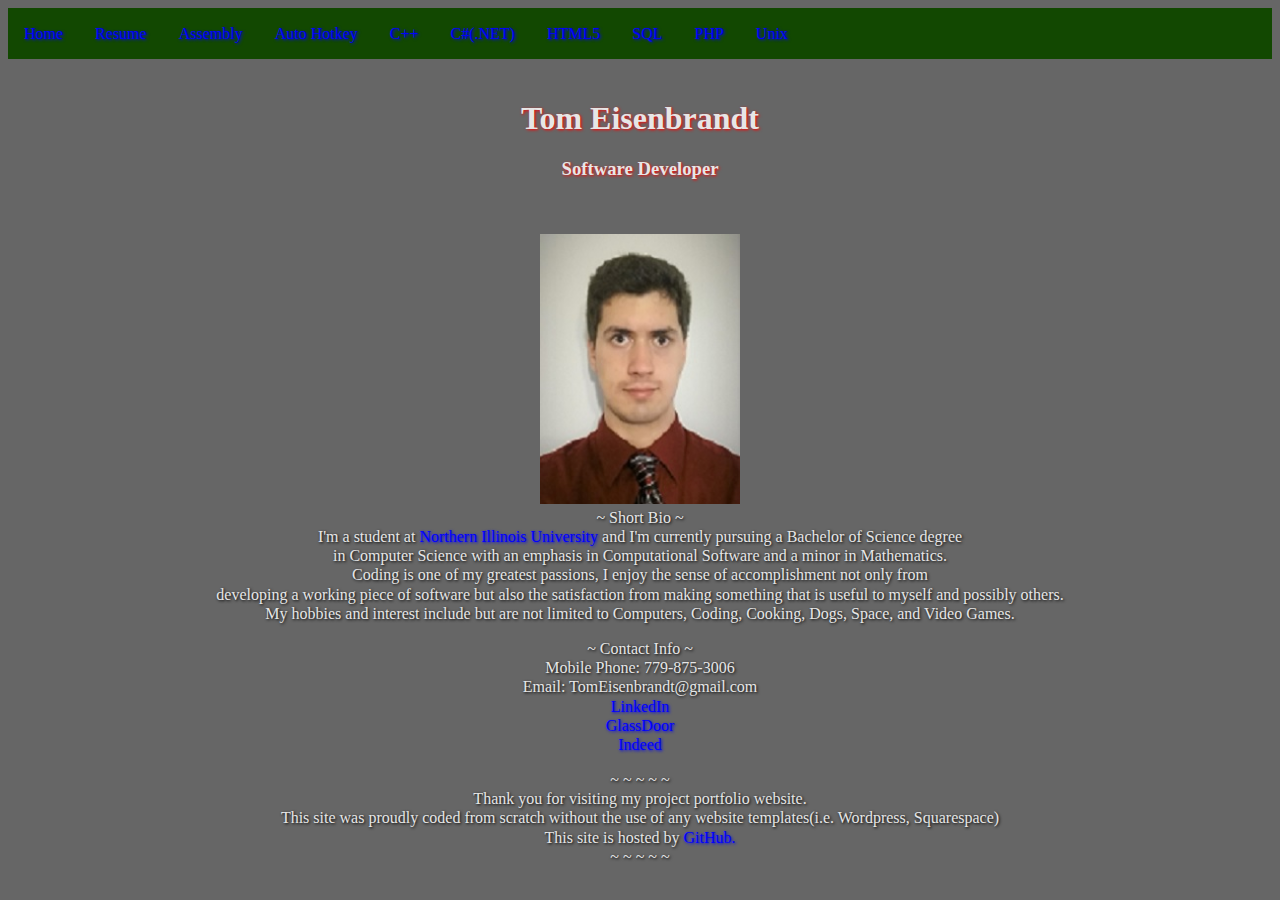
==== index.html @ 19f95623 "-" ====
<!DOCTYPE HTML>

<!--
CODER:      Tom Eisenbrandt
-->

<HTML>
<HEAD>

<META CHARSET = "UTF-8" >
<META NAME = "AUTHOR" CONTENT = "Tom Eisenbrandt" />
<META NAME = "REVISION_DATE" CONTENT = "1/1/2018" />
<META NAME = "DESCRIPTION" CONTENT = "My Personal Webpage Portfolio" />
<META NAME = "KEYWORDS" CONTENT = "Tom Eisenbrandt, Software Development, Software" />
<META NAME = "VIEWPORT" CONTENT = "WIDTH=DEVICE-WIDTH, INITIAL-SCALE = 1.0" ><!--( Adjust screen for mobile viewing )-->
<META HTTP-EQUIV = "REFRESH" CONTENT = "600" /><!--( Refresh the page every 600 seconds / 10 minutes )-->
<LINK REL = "Stylesheet" HREF = "Styles/Main.css" ><!--( Link external CSS )-->
<TITLE>Tom Eisenbrandt</TITLE>
</HEAD>
<BODY>

<UL><!--( link menu )-->
	<LI><A HREF = "index.html">Home</A></LI>
	<LI><A HREF = "SourceFiles/MyResume.pdf">Resume</A></LI>
	<LI><A HREF = "Assembly.html">Assembly</A></LI>
	<LI><A HREF = "AHK.html">Auto Hotkey</A></LI>	
	<LI><A HREF = "CPP.html">C++</A></LI>
	<LI><A HREF = "DotNet.html">C#(.NET)</A></LI>
	<LI><A HREF = "HTML.html">HTML5</A></LI>	
	<LI><A HREF = "SQL.html">SQL</A></LI>
	<LI><A HREF = "PHP.html">PHP</A></LI>
	<LI><A HREF = "Unix.html">Unix</A></LI>
</UL>

<BR/>
<H1>Tom Eisenbrandt</H1>
<H3>Software Developer</H3>
<BR/>

<P>
<IMG SRC = "SourceFiles/myself2.jpg" ALT = "Portrait" WIDTH = "200" HEIGHT = "270"/><!--( Image of my face )-->
<BR/>
~ Short Bio ~
<BR/>
I'm a student at
<A HREF = "http:www.niu.edu/index.shtml" TARGET = "_BLANK"> Northern Illinois University </A><!--( link to NIU website )-->
and I'm currently pursuing a Bachelor of Science degree 
<BR/>
in Computer Science with an emphasis in Computational Software and a minor in Mathematics.
<BR/>
Coding is one of my greatest passions, I enjoy the sense of accomplishment not only from
<BR/>
developing a working piece of software but also the satisfaction from making something that is useful to myself and possibly others.
<BR/>
My hobbies and interest include but are not limited to Computers, Coding, Cooking, Dogs, Space, and Video Games.
</P>

<P>
~ Contact Info ~
<BR/>
Mobile Phone: 779-875-3006
<BR/>
Email: TomEisenbrandt@gmail.com
<BR/>
<A HREF = "https://www.linkedin.com/in/thomas-eisenbrandt/">LinkedIn</A>
<BR/>
<A HREF = "https://www.glassdoor.com/member/profile/index.htm">GlassDoor</A>
<BR/>
<A HREF = "https://my.indeed.com/resume">Indeed</A>
</P>

<P>
~ ~ ~ ~ ~
<BR/>
Thank you for visiting my project portfolio website.
<BR/>
This site was proudly coded from scratch without the use of any website templates(i.e. Wordpress, Squarespace)
<BR/>
This site is hosted by 
<A HREF = "https://github.com/TomEisenbrandt">GitHub.</A>
<BR/>
~ ~ ~ ~ ~
</P>

</BODY>
</HTML>

<!--
End Of File
-->
---- Styles/Main.css ----
/*
AUTHOR:			Tom Eisenbrandt
*/


/*	Body Style	*/
BODY {
	BACKGROUND-COLOR: #666666 ; 		
}

/*	Paragraph Style	*/
P {
	COLOR: #e6e6e6 ;
	FONT-FAMILY: "Times New Roman" ;
	FONT-STYLE: Normal ;
	FONT-SIZE: 100% ;
	TEXT-ALIGN: Center ;
	TEXT-SHADOW: 1px 1px 3px Black ;
	TEXT-DECORATION: None ;
	LINE-HEIGHT: 1.2 ;
}

/*	Header 1 Style	*/
H1 {
	COLOR: #e6e6e6 ;
	FONT-FAMILY: "Times New Roman" ;
	FONT-STYLE: Normal ;
	TEXT-ALIGN: Center ;
	TEXT-SHADOW: 1px 1px 3px Red ;
	TEXT-DECORATION: None ;
	LINE-HEIGHT: 1.2 ;
}

/*	Header 2 Style	*/
H2 {
	COLOR: #e6e6e6 ;
	FONT-FAMILY: "Times New Roman" ;
	FONT-STYLE: Normal ;
	TEXT-ALIGN: Center ;
	TEXT-SHADOW: 1px 1px 3px Red ;
	TEXT-DECORATION: None ;
	LINE-HEIGHT: 1.2 ;
}

/*	Header 3 Style	*/
H3 {
	COLOR: #e6e6e6 ;
	FONT-FAMILY: "Times New Roman" ;
	FONT-STYLE: Normal ;
	TEXT-ALIGN: Center ;
	TEXT-SHADOW: 1px 1px 3px Red ;
	TEXT-DECORATION: None ;
	LINE-HEIGHT: 1.2 ;
}

/*	Header 4 Style	*/
H4 {
	COLOR: #e6e6e6 ;
	FONT-FAMILY: "Times New Roman" ;
	FONT-STYLE: Normal ;
	TEXT-ALIGN: Center ;
	TEXT-SHADOW: 1px 1px 3px Red ;
	TEXT-DECORATION: None ;
	LINE-HEIGHT: 1.2 ;
}

/*	Header 5 Style	*/
H5 {
	COLOR: #e6e6e6 ;
	FONT-FAMILY: "Times New Roman" ;
	FONT-STYLE: Normal ;
	TEXT-ALIGN: Center ;
	TEXT-SHADOW: 1px 1px 3px Red ;
	TEXT-DECORATION: None ;
	LINE-HEIGHT: 1.2 ;	
}

/*	Header 6 Style	*/
H6 {
	COLOR: #e6e6e6 ;
	FONT-FAMILY: "Times New Roman" ;
	FONT-STYLE: Normal ;
	TEXT-ALIGN: Center ;
	TEXT-SHADOW: 1px 1px 3px Red ;
	TEXT-DECORATION: None ;
	LINE-HEIGHT: 1.2 ;
}

/*	Link style	*/
A:LINK {
	COLOR: #0000ff ;
	FONT-FAMILY: "Times New Roman" ;
	FONT-STYLE: Normal ;
	TEXT-ALIGN: Center ;
	TEXT-SHADOW: 1px 1px 3px Blue ;
	TEXT-DECORATION: None ;
	LINE-HEIGHT: 1.2 ;
}

/*	Visited Link Style	*/
A:VISITED {
	COLOR: #ff0000 ;
	FONT-FAMILY: "Times New Roman" ;
	FONT-STYLE: Normal ;
	TEXT-ALIGN: Center ;
	TEXT-SHADOW: 1px 1px 3px Red ;
	TEXT-DECORATION: None ;
	LINE-HEIGHT: 1.2 ;	
}

/*	Mouse-over Link Style	*/
A:HOVER {
	COLOR: #ff00ff ;
	TEXT-DECORATION: Underline ;
}

/*	Style for Link upon click	*/
A:ACTIVE {
	COLOR: #00ff00 ;
}

/*	Unordered list style	*/
UL {
	LIST-STYLE-TYPE: None ;
	MARGIN: 0 ;
	PADDING: 0 ;
	OVERFLOW: Hidden ;
	BACKGROUND-COLOR: #124801 ;
}

/*	list style	*/
LI {
	FLOAT: Left ;
}

/*	Horizontal List	*/
LI A {
	DISPLAY: Block ;
	COLOR: ffffff ;
	TEXT-ALIGN: Center ;
	PADDING: 16px ;
	TEXT-DECORATION: None ;
}

/*	When mouse is hovering on List item	*/
LI A:HOVER {
	BACKGROUND-COLOR: fff000 ;
}

/*	Image Style	*/
IMG {
	BORDER = 3 ;
	BORDER-RADIUS = 10% ; 
}

/*

END OF FILE

*/
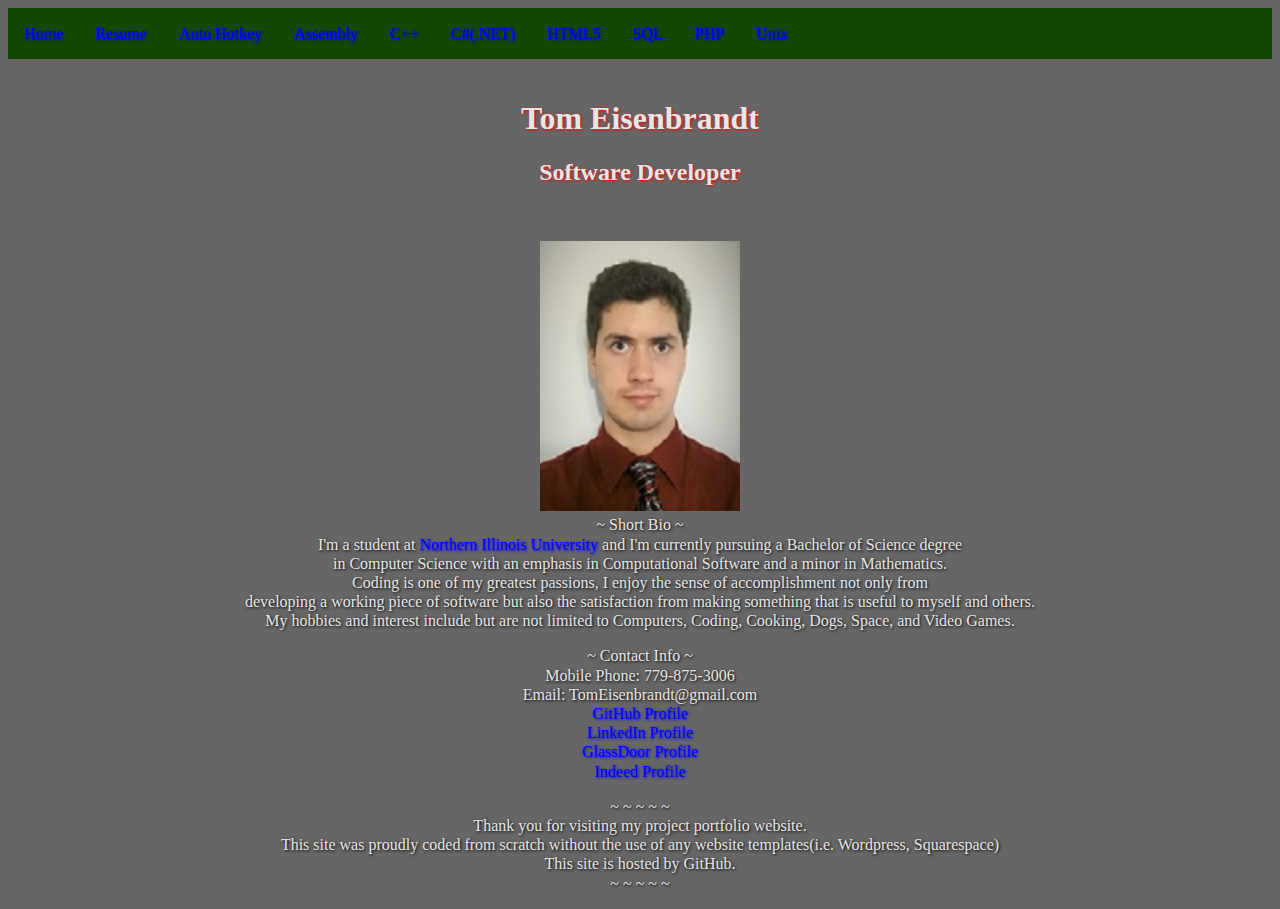
==== commit 5f9092d0: "Updated various pages" ====
--- a/index.html
+++ b/index.html
@@ -23,8 +23,8 @@
 <UL><!--( link menu )-->
 	<LI><A HREF = "index.html">Home</A></LI>
 	<LI><A HREF = "SourceFiles/MyResume.pdf">Resume</A></LI>
-	<LI><A HREF = "Assembly.html">Assembly</A></LI>
-	<LI><A HREF = "AHK.html">Auto Hotkey</A></LI>	
+	<LI><A HREF = "AHK.html">Auto Hotkey</A></LI> 
+	<LI><A HREF = "Assembly.html">Assembly</A></LI>	
 	<LI><A HREF = "CPP.html">C++</A></LI>
 	<LI><A HREF = "DotNet.html">C#(.NET)</A></LI>
 	<LI><A HREF = "HTML.html">HTML5</A></LI>	
@@ -35,7 +35,7 @@
 
 <BR/>
 <H1>Tom Eisenbrandt</H1>
-<H3>Software Developer</H3>
+<H2>Software Developer</H2>
 <BR/>
 
 <P>
@@ -45,41 +45,28 @@
 <BR/>
 I'm a student at
 <A HREF = "http:www.niu.edu/index.shtml" TARGET = "_BLANK"> Northern Illinois University </A><!--( link to NIU website )-->
-and I'm currently pursuing a Bachelor of Science degree 
-<BR/>
-in Computer Science with an emphasis in Computational Software and a minor in Mathematics.
-<BR/>
-Coding is one of my greatest passions, I enjoy the sense of accomplishment not only from
-<BR/>
-developing a working piece of software but also the satisfaction from making something that is useful to myself and possibly others.
-<BR/>
+and I'm currently pursuing a Bachelor of Science degree <BR/>
+in Computer Science with an emphasis in Computational Software and a minor in Mathematics.<BR/>
+Coding is one of my greatest passions, I enjoy the sense of accomplishment not only from<BR/>
+developing a working piece of software but also the satisfaction from making something that is useful to myself and others.<BR/>
 My hobbies and interest include but are not limited to Computers, Coding, Cooking, Dogs, Space, and Video Games.
 </P>
 
 <P>
-~ Contact Info ~
-<BR/>
-Mobile Phone: 779-875-3006
-<BR/>
-Email: TomEisenbrandt@gmail.com
-<BR/>
-<A HREF = "https://www.linkedin.com/in/thomas-eisenbrandt/">LinkedIn</A>
-<BR/>
-<A HREF = "https://www.glassdoor.com/member/profile/index.htm">GlassDoor</A>
-<BR/>
-<A HREF = "https://my.indeed.com/resume">Indeed</A>
+~ Contact Info ~<BR/>
+Mobile Phone: 779-875-3006<BR/>
+Email: TomEisenbrandt@gmail.com<BR/>
+<A HREF = "https://github.com/TomEisenbrandt">GitHub Profile</A><BR/>
+<A HREF = "https://www.linkedin.com/in/thomas-eisenbrandt/">LinkedIn Profile</A><BR/>
+<A HREF = "https://www.glassdoor.com/member/profile/index.htm">GlassDoor Profile</A><BR/>
+<A HREF = "https://my.indeed.com/resume">Indeed Profile</A>
 </P>
 
 <P>
-~ ~ ~ ~ ~
-<BR/>
-Thank you for visiting my project portfolio website.
-<BR/>
-This site was proudly coded from scratch without the use of any website templates(i.e. Wordpress, Squarespace)
-<BR/>
-This site is hosted by 
-<A HREF = "https://github.com/TomEisenbrandt">GitHub.</A>
-<BR/>
+~ ~ ~ ~ ~<BR/>
+Thank you for visiting my project portfolio website.<BR/>
+This site was proudly coded from scratch without the use of any website templates(i.e. Wordpress, Squarespace)<BR/>
+This site is hosted by GitHub.<BR/>
 ~ ~ ~ ~ ~
 </P>
 
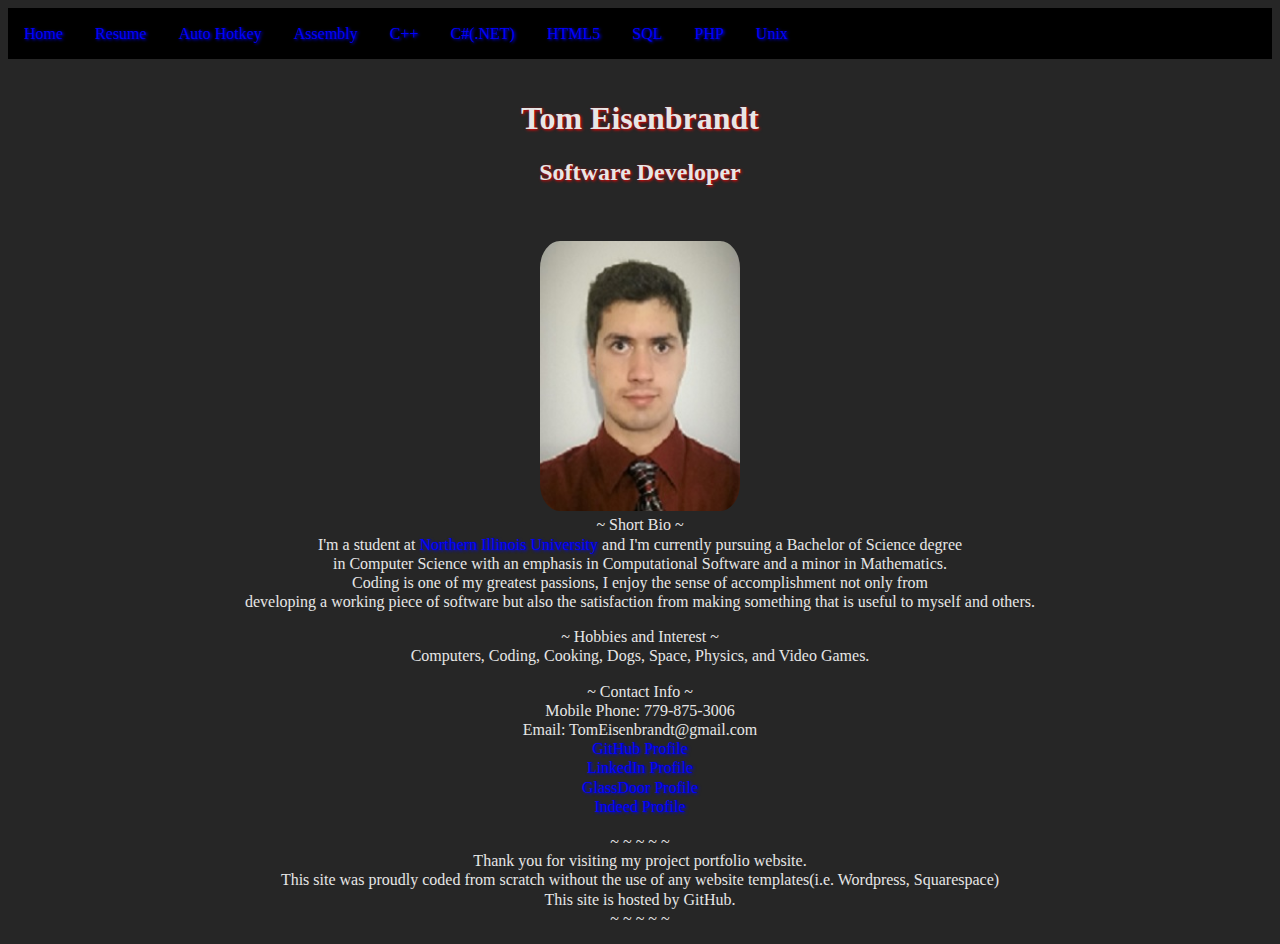
==== commit 3c30d859: "Minor changes" ====
--- a/index.html
+++ b/index.html
@@ -22,7 +22,7 @@
 
 <UL><!--( link menu )-->
 	<LI><A HREF = "index.html">Home</A></LI>
-	<LI><A HREF = "SourceFiles/MyResume.pdf">Resume</A></LI>
+	<LI><A HREF = "SourceFiles/MyResume.pdf" TARGET = "_BLANK" >Resume</A></LI>
 	<LI><A HREF = "AHK.html">Auto Hotkey</A></LI> 
 	<LI><A HREF = "Assembly.html">Assembly</A></LI>	
 	<LI><A HREF = "CPP.html">C++</A></LI>
@@ -39,27 +39,29 @@
 <BR/>
 
 <P>
-<IMG SRC = "SourceFiles/myself2.jpg" ALT = "Portrait" WIDTH = "200" HEIGHT = "270"/><!--( Image of my face )-->
-<BR/>
-~ Short Bio ~
-<BR/>
+<IMG SRC = "SourceFiles/myself2.jpg" ALT = "My_Portrait" WIDTH = "200" HEIGHT = "270"/><BR/><!--( Image of my face )-->
+~ Short Bio ~<BR/>
 I'm a student at
 <A HREF = "http:www.niu.edu/index.shtml" TARGET = "_BLANK"> Northern Illinois University </A><!--( link to NIU website )-->
 and I'm currently pursuing a Bachelor of Science degree <BR/>
 in Computer Science with an emphasis in Computational Software and a minor in Mathematics.<BR/>
 Coding is one of my greatest passions, I enjoy the sense of accomplishment not only from<BR/>
 developing a working piece of software but also the satisfaction from making something that is useful to myself and others.<BR/>
-My hobbies and interest include but are not limited to Computers, Coding, Cooking, Dogs, Space, and Video Games.
+</P>
+
+<P>
+~ Hobbies and Interest ~<BR/>
+Computers, Coding, Cooking, Dogs, Space, Physics, and Video Games.
 </P>
 
 <P>
 ~ Contact Info ~<BR/>
 Mobile Phone: 779-875-3006<BR/>
 Email: TomEisenbrandt@gmail.com<BR/>
-<A HREF = "https://github.com/TomEisenbrandt">GitHub Profile</A><BR/>
-<A HREF = "https://www.linkedin.com/in/thomas-eisenbrandt/">LinkedIn Profile</A><BR/>
-<A HREF = "https://www.glassdoor.com/member/profile/index.htm">GlassDoor Profile</A><BR/>
-<A HREF = "https://my.indeed.com/resume">Indeed Profile</A>
+<A HREF = "https://github.com/TomEisenbrandt" TARGET = "_BLANK">GitHub Profile</A><BR/>
+<A HREF = "https://www.linkedin.com/in/thomas-eisenbrandt/" TARGET = "_BLANK">LinkedIn Profile</A><BR/>
+<A HREF = "https://www.glassdoor.com/member/profile/index.htm" TARGET = "_BLANK">GlassDoor Profile</A><BR/>
+<A HREF = "https://my.indeed.com/resume" TARGET = "_BLANK">Indeed Profile</A>
 </P>
 
 <P>
--- a/Styles/Main.css
+++ b/Styles/Main.css
@@ -6,7 +6,7 @@
 
 /*	Body Style	*/
 BODY {
-	BACKGROUND-COLOR: #666666 ; 		
+	BACKGROUND-COLOR: #262626 ; 		
 }
 
 /*	Paragraph Style	*/
@@ -16,7 +16,6 @@
 	FONT-STYLE: Normal ;
 	FONT-SIZE: 100% ;
 	TEXT-ALIGN: Center ;
-	TEXT-SHADOW: 1px 1px 3px Black ;
 	TEXT-DECORATION: None ;
 	LINE-HEIGHT: 1.2 ;
 }
@@ -100,7 +99,7 @@
 
 /*	Visited Link Style	*/
 A:VISITED {
-	COLOR: #ff0000 ;
+	COLOR: #0000ff ;
 	FONT-FAMILY: "Times New Roman" ;
 	FONT-STYLE: Normal ;
 	TEXT-ALIGN: Center ;
@@ -126,7 +125,7 @@
 	MARGIN: 0 ;
 	PADDING: 0 ;
 	OVERFLOW: Hidden ;
-	BACKGROUND-COLOR: #124801 ;
+	BACKGROUND-COLOR: #000000 ; 
 }
 
 /*	list style	*/
@@ -137,7 +136,6 @@
 /*	Horizontal List	*/
 LI A {
 	DISPLAY: Block ;
-	COLOR: ffffff ;
 	TEXT-ALIGN: Center ;
 	PADDING: 16px ;
 	TEXT-DECORATION: None ;
@@ -145,13 +143,13 @@
 
 /*	When mouse is hovering on List item	*/
 LI A:HOVER {
-	BACKGROUND-COLOR: fff000 ;
+	BACKGROUND-COLOR: #666666 ;
 }
 
 /*	Image Style	*/
 IMG {
-	BORDER = 3 ;
-	BORDER-RADIUS = 10% ; 
+	BORDER: 3 ;
+	BORDER-RADIUS: 10% ; 
 }
 
 /*
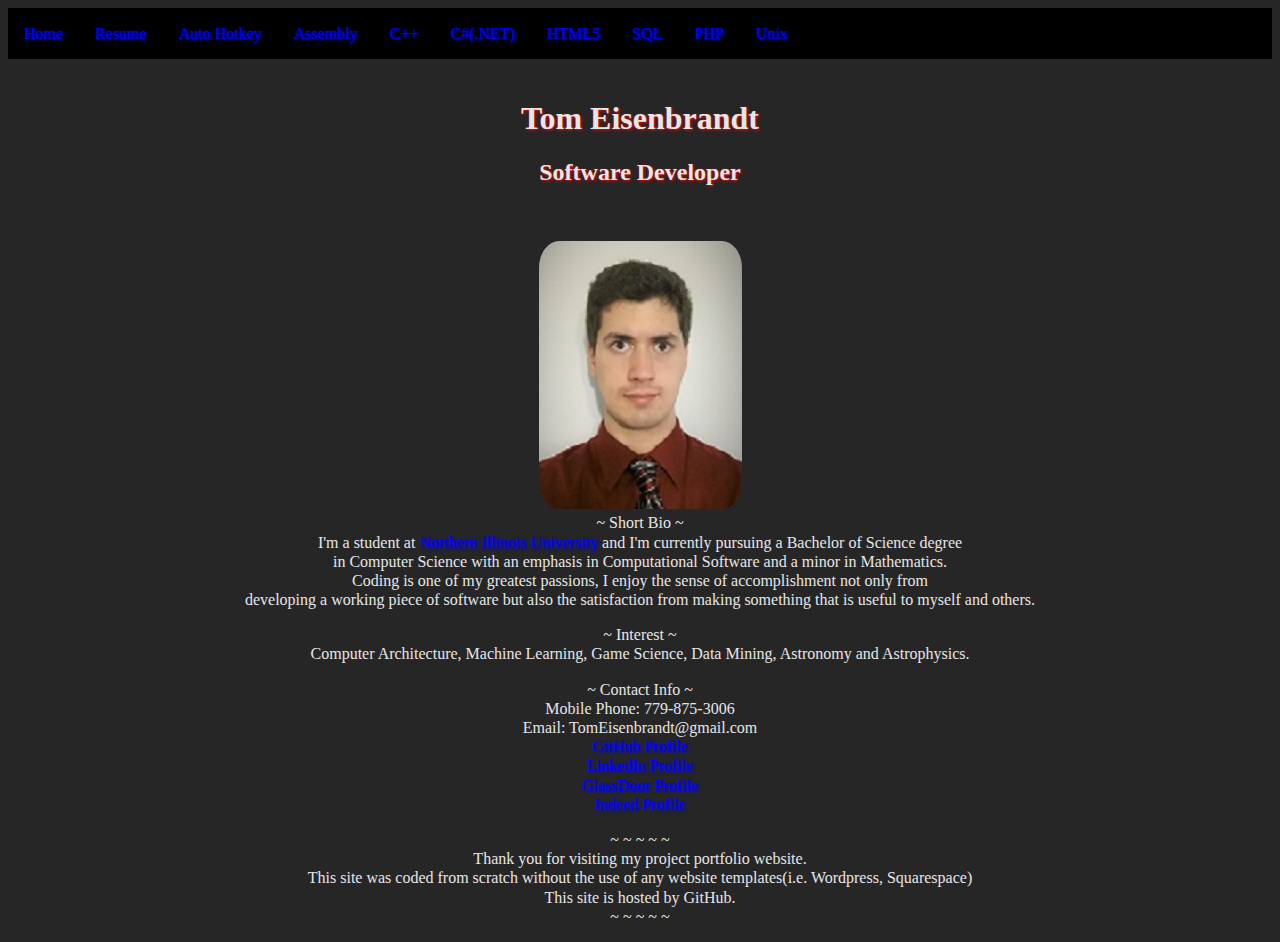
==== commit 5b5c0c61: "-" ====
--- a/index.html
+++ b/index.html
@@ -39,7 +39,7 @@
 <BR/>
 
 <P>
-<IMG SRC = "SourceFiles/myself2.jpg" ALT = "My_Portrait" WIDTH = "200" HEIGHT = "270"/><BR/><!--( Image of my face )-->
+<IMG SRC = "SourceFiles/myself2.jpg" ALT = "My_Portrait" WIDTH = "203" HEIGHT = "268"/><BR/><!--( Image of my face )-->
 ~ Short Bio ~<BR/>
 I'm a student at
 <A HREF = "http:www.niu.edu/index.shtml" TARGET = "_BLANK"> Northern Illinois University </A><!--( link to NIU website )-->
@@ -50,8 +50,8 @@
 </P>
 
 <P>
-~ Hobbies and Interest ~<BR/>
-Computers, Coding, Cooking, Dogs, Space, Physics, and Video Games.
+~ Interest ~<BR/>
+Computer Architecture, Machine Learning, Game Science, Data Mining, Astronomy and Astrophysics.
 </P>
 
 <P>
@@ -67,7 +67,7 @@
 <P>
 ~ ~ ~ ~ ~<BR/>
 Thank you for visiting my project portfolio website.<BR/>
-This site was proudly coded from scratch without the use of any website templates(i.e. Wordpress, Squarespace)<BR/>
+This site was coded from scratch without the use of any website templates(i.e. Wordpress, Squarespace)<BR/>
 This site is hosted by GitHub.<BR/>
 ~ ~ ~ ~ ~
 </P>
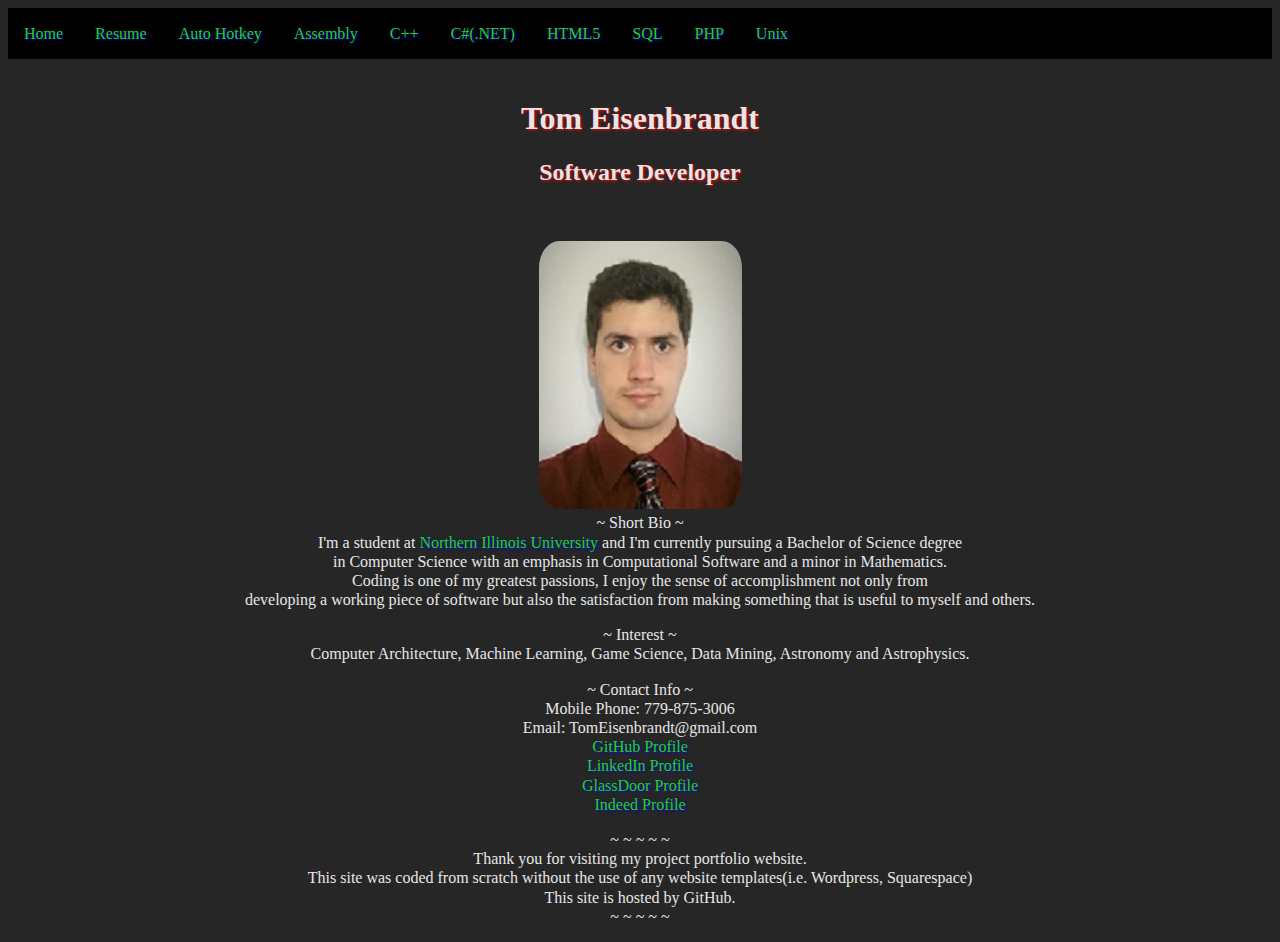
==== commit 2b73bf75: "added more projects" ====
--- a/index.html
+++ b/index.html
@@ -6,23 +6,27 @@
 -->
 
 <HTML>
+
 <HEAD>
 
-<META CHARSET = "UTF-8" >
+<META CHARSET = "UTF-8" />
 <META NAME = "AUTHOR" CONTENT = "Tom Eisenbrandt" />
-<META NAME = "REVISION_DATE" CONTENT = "1/1/2018" />
 <META NAME = "DESCRIPTION" CONTENT = "My Personal Webpage Portfolio" />
 <META NAME = "KEYWORDS" CONTENT = "Tom Eisenbrandt, Software Development, Software" />
-<META NAME = "VIEWPORT" CONTENT = "WIDTH=DEVICE-WIDTH, INITIAL-SCALE = 1.0" ><!--( Adjust screen for mobile viewing )-->
+<META NAME = "VIEWPORT" CONTENT = "WIDTH=DEVICE-WIDTH, INITIAL-SCALE = 1.0" /><!--( Adjust screen for mobile viewing )-->
 <META HTTP-EQUIV = "REFRESH" CONTENT = "600" /><!--( Refresh the page every 600 seconds / 10 minutes )-->
+
 <LINK REL = "Stylesheet" HREF = "Styles/Main.css" ><!--( Link external CSS )-->
+
 <TITLE>Tom Eisenbrandt</TITLE>
+
 </HEAD>
+
 <BODY>
 
 <UL><!--( link menu )-->
 	<LI><A HREF = "index.html">Home</A></LI>
-	<LI><A HREF = "SourceFiles/MyResume.pdf" TARGET = "_BLANK" >Resume</A></LI>
+	<LI><A HREF = "SourceFiles/TomEisenbrandtResume.pdf" TARGET = "_BLANK" >Resume</A></LI>
 	<LI><A HREF = "AHK.html">Auto Hotkey</A></LI> 
 	<LI><A HREF = "Assembly.html">Assembly</A></LI>	
 	<LI><A HREF = "CPP.html">C++</A></LI>
@@ -73,6 +77,7 @@
 </P>
 
 </BODY>
+
 </HTML>
 
 <!--
--- a/Styles/Main.css
+++ b/Styles/Main.css
@@ -88,7 +88,7 @@
 
 /*	Link style	*/
 A:LINK {
-	COLOR: #0000ff ;
+	COLOR: #22d60a ;
 	FONT-FAMILY: "Times New Roman" ;
 	FONT-STYLE: Normal ;
 	TEXT-ALIGN: Center ;
@@ -99,7 +99,7 @@
 
 /*	Visited Link Style	*/
 A:VISITED {
-	COLOR: #0000ff ;
+	COLOR: #22d60a ;
 	FONT-FAMILY: "Times New Roman" ;
 	FONT-STYLE: Normal ;
 	TEXT-ALIGN: Center ;
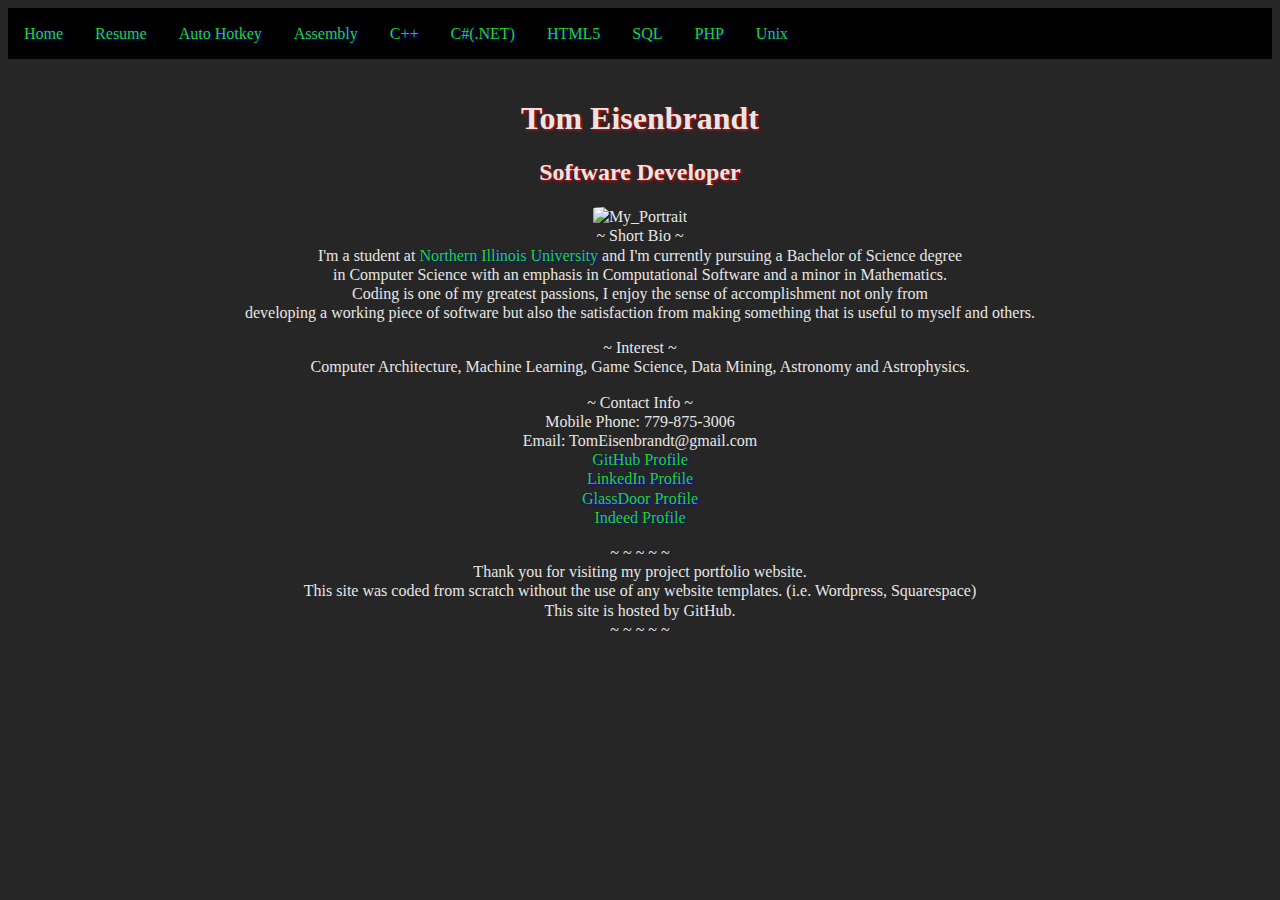
==== commit d6ffebd2: "minor fixes" ====
--- a/index.html
+++ b/index.html
@@ -40,10 +40,9 @@
 <BR/>
 <H1>Tom Eisenbrandt</H1>
 <H2>Software Developer</H2>
-<BR/>
 
 <P>
-<IMG SRC = "SourceFiles/myself2.jpg" ALT = "My_Portrait" WIDTH = "203" HEIGHT = "268"/><BR/><!--( Image of my face )-->
+<IMG SRC = "SourceFiles/Myself.jpg" ALT = "My_Portrait" /><BR/><!--( Image of my face )-->
 ~ Short Bio ~<BR/>
 I'm a student at
 <A HREF = "http:www.niu.edu/index.shtml" TARGET = "_BLANK"> Northern Illinois University </A><!--( link to NIU website )-->
@@ -71,7 +70,7 @@
 <P>
 ~ ~ ~ ~ ~<BR/>
 Thank you for visiting my project portfolio website.<BR/>
-This site was coded from scratch without the use of any website templates(i.e. Wordpress, Squarespace)<BR/>
+This site was coded from scratch without the use of any website templates. (i.e. Wordpress, Squarespace)<BR/>
 This site is hosted by GitHub.<BR/>
 ~ ~ ~ ~ ~
 </P>
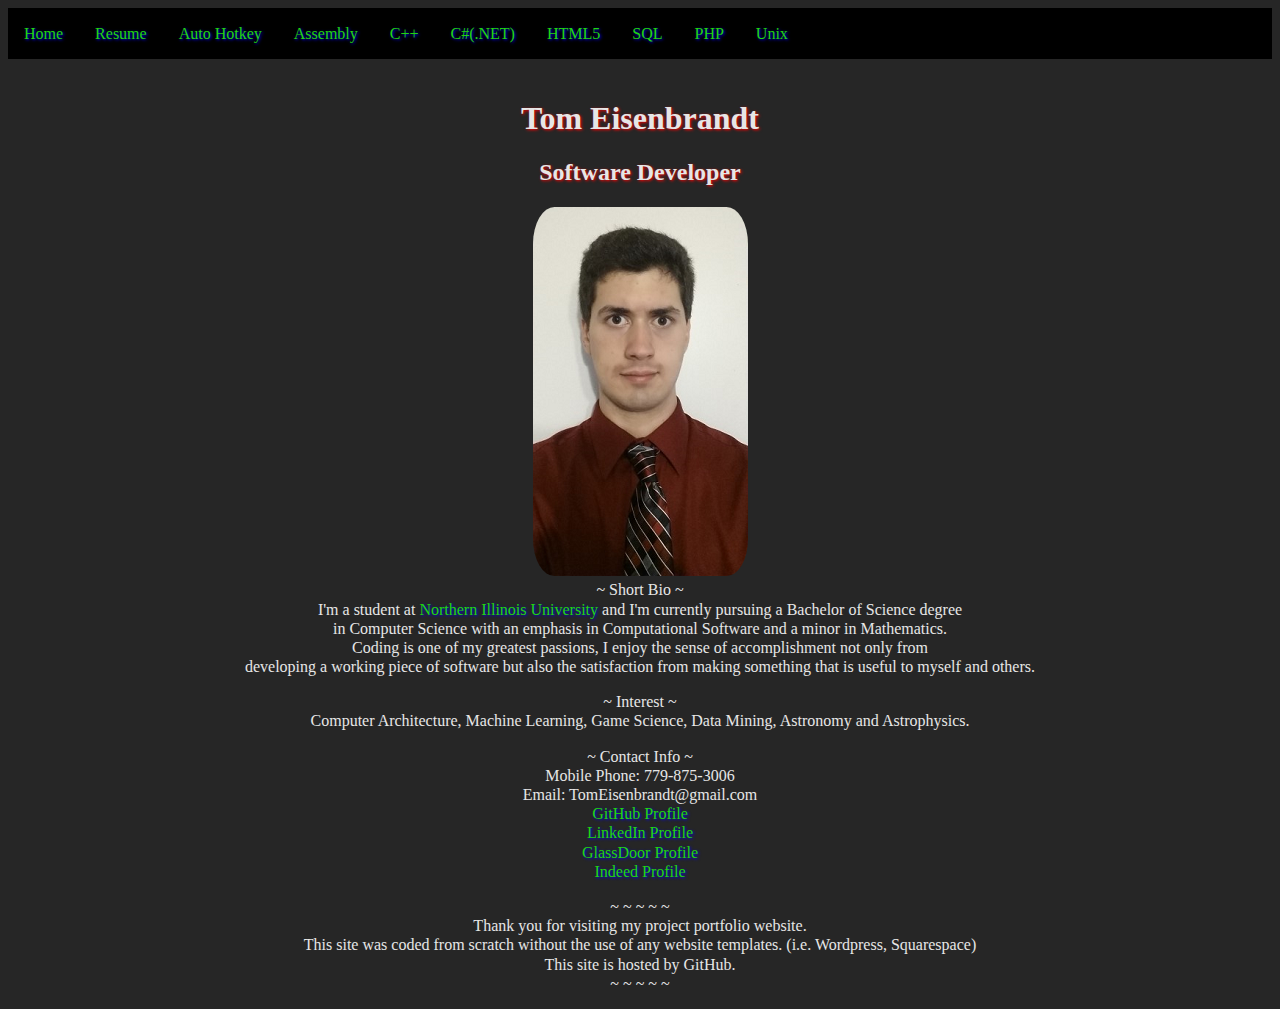
==== commit 43c06845: "9" ====
--- a/index.html
+++ b/index.html
@@ -42,7 +42,7 @@
 <H2>Software Developer</H2>
 
 <P>
-<IMG SRC = "SourceFiles/Myself.jpg" ALT = "My_Portrait" /><BR/><!--( Image of my face )-->
+<IMG SRC = "SourceFiles/Myself.png" ALT = "My_Portrait" WIDTH = "215" HEIGHT = "369" /><BR/><!--( Image of my face )-->
 ~ Short Bio ~<BR/>
 I'm a student at
 <A HREF = "http:www.niu.edu/index.shtml" TARGET = "_BLANK"> Northern Illinois University </A><!--( link to NIU website )-->
